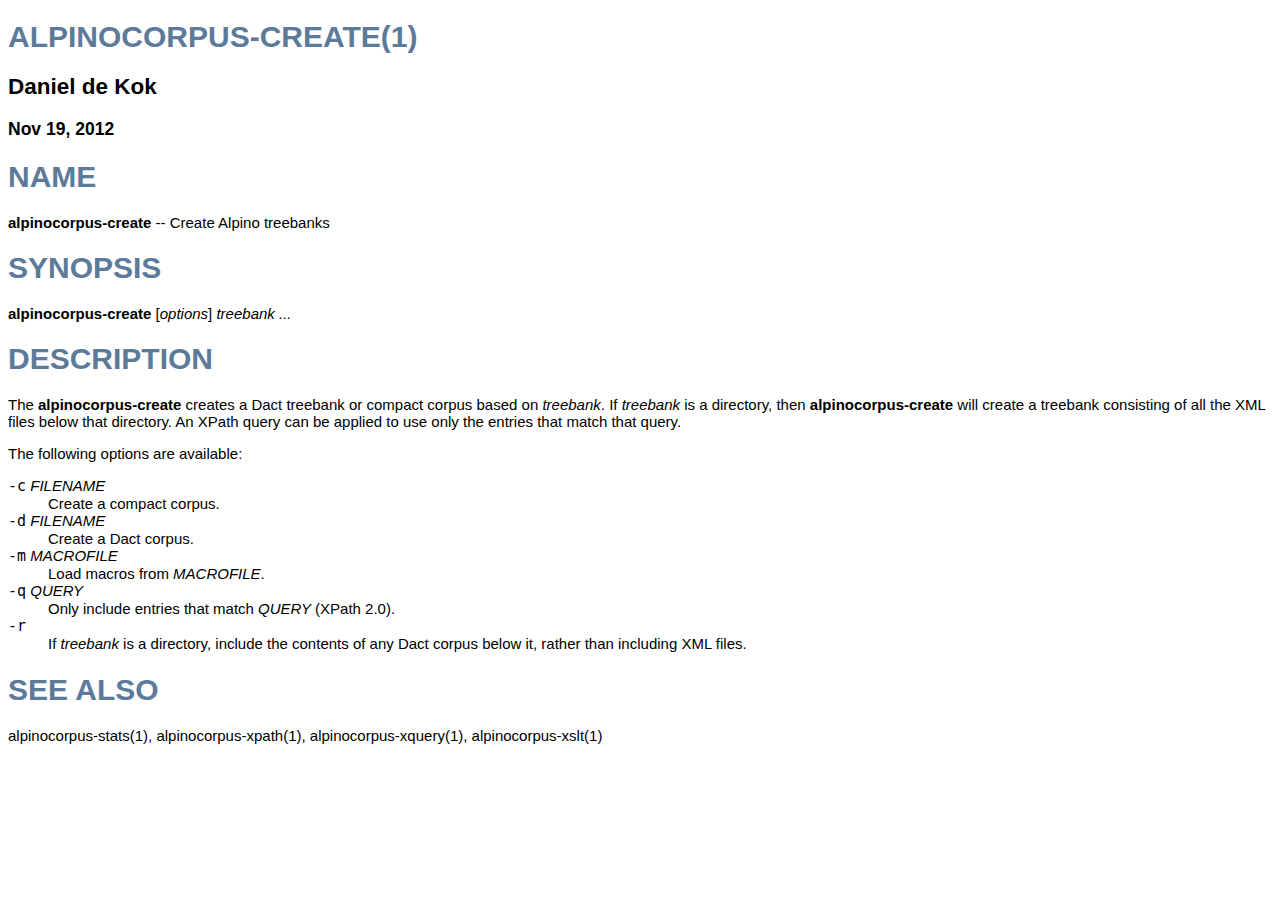
==== alpinocorpus-create.1.html @ 621f3024 "Add manual pages." ====
<!DOCTYPE html>
<html>
<head>
  <meta charset="utf-8">
  <meta name="generator" content="pandoc">
  <meta name="author" content="Daniel de Kok">
  <title>ALPINOCORPUS-CREATE(1)</title>
  <style type="text/css">code{white-space: pre;}</style>
  <!--[if lt IE 9]>
    <script src="http://html5shim.googlecode.com/svn/trunk/html5.js"></script>
  <![endif]-->
  <link rel="stylesheet" href="manpage.css">
</head>
<body>
<header>
<h1 class="title">ALPINOCORPUS-CREATE(1)</h1>
<h2 class="author">Daniel de Kok</h2>
<h3 class="date">Nov 19, 2012</h3>
</header>
<h1 id="name">NAME</h1>
<p><strong>alpinocorpus-create</strong> -- Create Alpino treebanks</p>
<h1 id="synopsis">SYNOPSIS</h1>
<p><strong>alpinocorpus-create</strong> [<em>options</em>] <em>treebank ...</em></p>
<h1 id="description">DESCRIPTION</h1>
<p>The <strong>alpinocorpus-create</strong> creates a Dact treebank or compact corpus based on <em>treebank</em>. If <em>treebank</em> is a directory, then <strong>alpinocorpus-create</strong> will create a treebank consisting of all the XML files below that directory. An XPath query can be applied to use only the entries that match that query.</p>
<p>The following options are available:</p>
<dl>
<dt><code>-c</code> <em>FILENAME</em></dt>
<dd>Create a compact corpus.
</dd>
<dt><code>-d</code> <em>FILENAME</em></dt>
<dd>Create a Dact corpus.
</dd>
<dt><code>-m</code> <em>MACROFILE</em></dt>
<dd>Load macros from <em>MACROFILE</em>.
</dd>
<dt><code>-q</code> <em>QUERY</em></dt>
<dd>Only include entries that match <em>QUERY</em> (XPath 2.0).
</dd>
<dt><code>-r</code></dt>
<dd>If <em>treebank</em> is a directory, include the contents of any Dact corpus below it, rather than including XML files.
</dd>
</dl>
<h1 id="see-also">SEE ALSO</h1>
<p>alpinocorpus-stats(1), alpinocorpus-xpath(1), alpinocorpus-xquery(1), alpinocorpus-xslt(1)</p>
</body>
</html>
---- manpage.css ----
body {
  font-family:'Source Sans Pro', verdana, arial, helvetica, sans-serif;font-size:15px
}

h1 {
  color: #5C7A99;
}
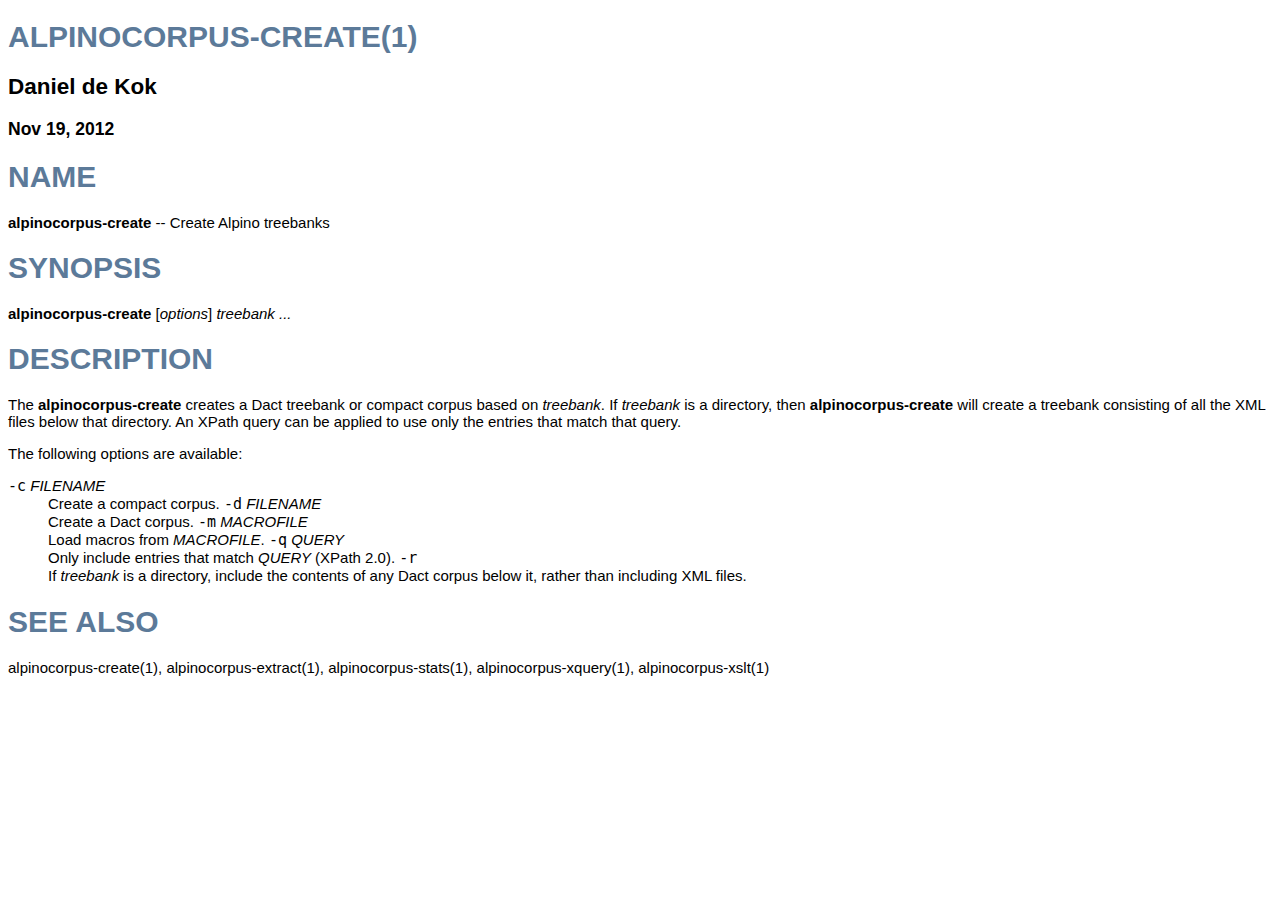
==== commit 25edb155: "Add alpinocorpus-{extract,get}." ====
--- a/alpinocorpus-create.1.html
+++ b/alpinocorpus-create.1.html
@@ -3,13 +3,14 @@
 <head>
   <meta charset="utf-8">
   <meta name="generator" content="pandoc">
+  <meta name="viewport" content="width=device-width, initial-scale=1.0, user-scalable=yes">
   <meta name="author" content="Daniel de Kok">
   <title>ALPINOCORPUS-CREATE(1)</title>
   <style type="text/css">code{white-space: pre;}</style>
+  <link rel="stylesheet" href="manpage.css">
   <!--[if lt IE 9]>
-    <script src="http://html5shim.googlecode.com/svn/trunk/html5.js"></script>
+    <script src="//cdnjs.cloudflare.com/ajax/libs/html5shiv/3.7.3/html5shiv-printshiv.min.js"></script>
   <![endif]-->
-  <link rel="stylesheet" href="manpage.css">
 </head>
 <body>
 <header>
@@ -26,22 +27,18 @@
 <p>The following options are available:</p>
 <dl>
 <dt><code>-c</code> <em>FILENAME</em></dt>
-<dd>Create a compact corpus.
+<dd>Create a compact corpus. <code>-d</code> <em>FILENAME</em>
 </dd>
-<dt><code>-d</code> <em>FILENAME</em></dt>
-<dd>Create a Dact corpus.
+<dd>Create a Dact corpus. <code>-m</code> <em>MACROFILE</em>
 </dd>
-<dt><code>-m</code> <em>MACROFILE</em></dt>
-<dd>Load macros from <em>MACROFILE</em>.
+<dd>Load macros from <em>MACROFILE</em>. <code>-q</code> <em>QUERY</em>
 </dd>
-<dt><code>-q</code> <em>QUERY</em></dt>
-<dd>Only include entries that match <em>QUERY</em> (XPath 2.0).
+<dd>Only include entries that match <em>QUERY</em> (XPath 2.0). <code>-r</code>
 </dd>
-<dt><code>-r</code></dt>
 <dd>If <em>treebank</em> is a directory, include the contents of any Dact corpus below it, rather than including XML files.
 </dd>
 </dl>
 <h1 id="see-also">SEE ALSO</h1>
-<p>alpinocorpus-stats(1), alpinocorpus-xpath(1), alpinocorpus-xquery(1), alpinocorpus-xslt(1)</p>
+<p>alpinocorpus-create(1), alpinocorpus-extract(1), alpinocorpus-stats(1), alpinocorpus-xquery(1), alpinocorpus-xslt(1)</p>
 </body>
 </html>
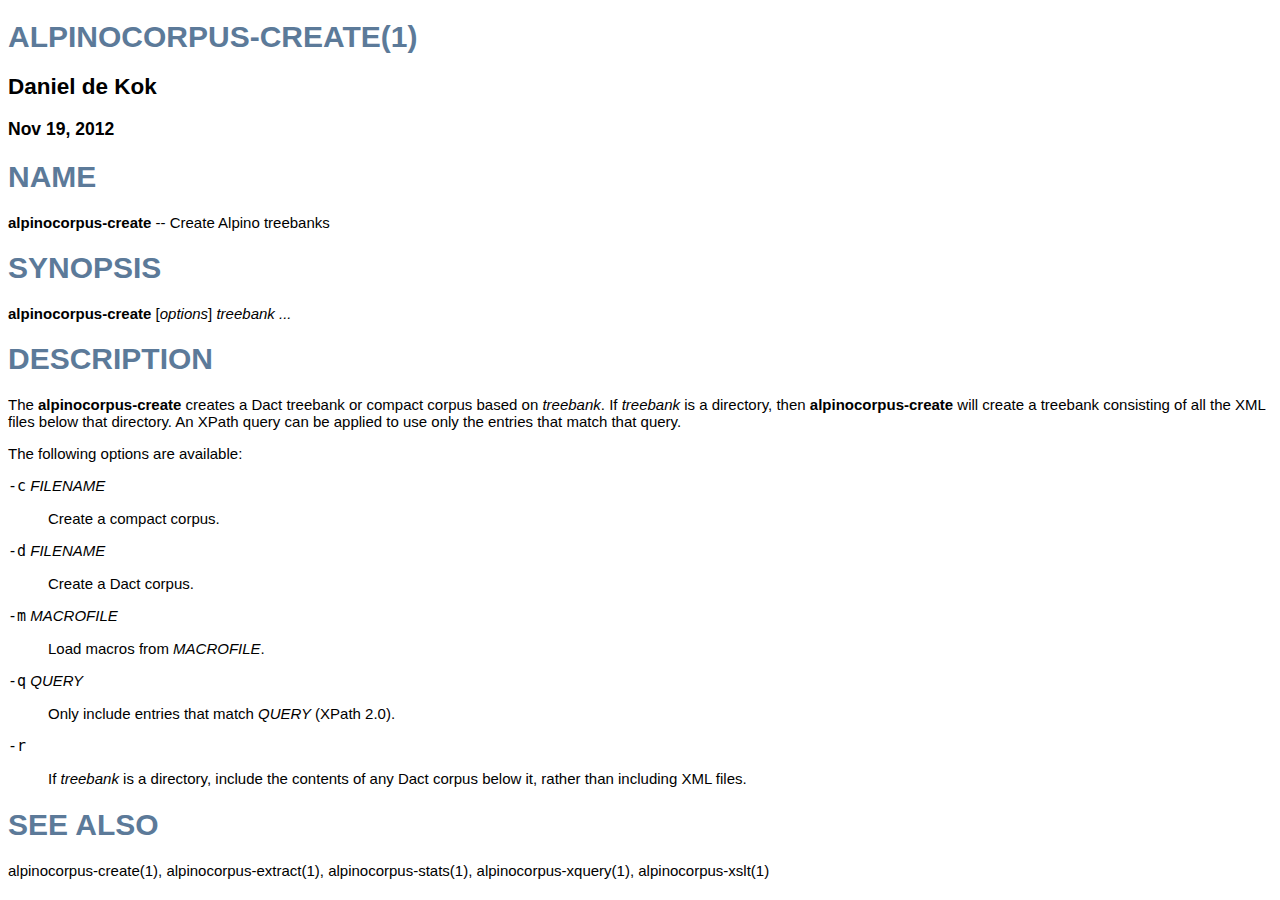
==== commit 317da817: "Definition list fixes." ====
--- a/alpinocorpus-create.1.html
+++ b/alpinocorpus-create.1.html
@@ -27,15 +27,19 @@
 <p>The following options are available:</p>
 <dl>
 <dt><code>-c</code> <em>FILENAME</em></dt>
-<dd>Create a compact corpus. <code>-d</code> <em>FILENAME</em>
+<dd><p>Create a compact corpus.</p>
 </dd>
-<dd>Create a Dact corpus. <code>-m</code> <em>MACROFILE</em>
+<dt><code>-d</code> <em>FILENAME</em></dt>
+<dd><p>Create a Dact corpus.</p>
 </dd>
-<dd>Load macros from <em>MACROFILE</em>. <code>-q</code> <em>QUERY</em>
+<dt><code>-m</code> <em>MACROFILE</em></dt>
+<dd><p>Load macros from <em>MACROFILE</em>.</p>
 </dd>
-<dd>Only include entries that match <em>QUERY</em> (XPath 2.0). <code>-r</code>
+<dt><code>-q</code> <em>QUERY</em></dt>
+<dd><p>Only include entries that match <em>QUERY</em> (XPath 2.0).</p>
 </dd>
-<dd>If <em>treebank</em> is a directory, include the contents of any Dact corpus below it, rather than including XML files.
+<dt><code>-r</code></dt>
+<dd><p>If <em>treebank</em> is a directory, include the contents of any Dact corpus below it, rather than including XML files.</p>
 </dd>
 </dl>
 <h1 id="see-also">SEE ALSO</h1>
